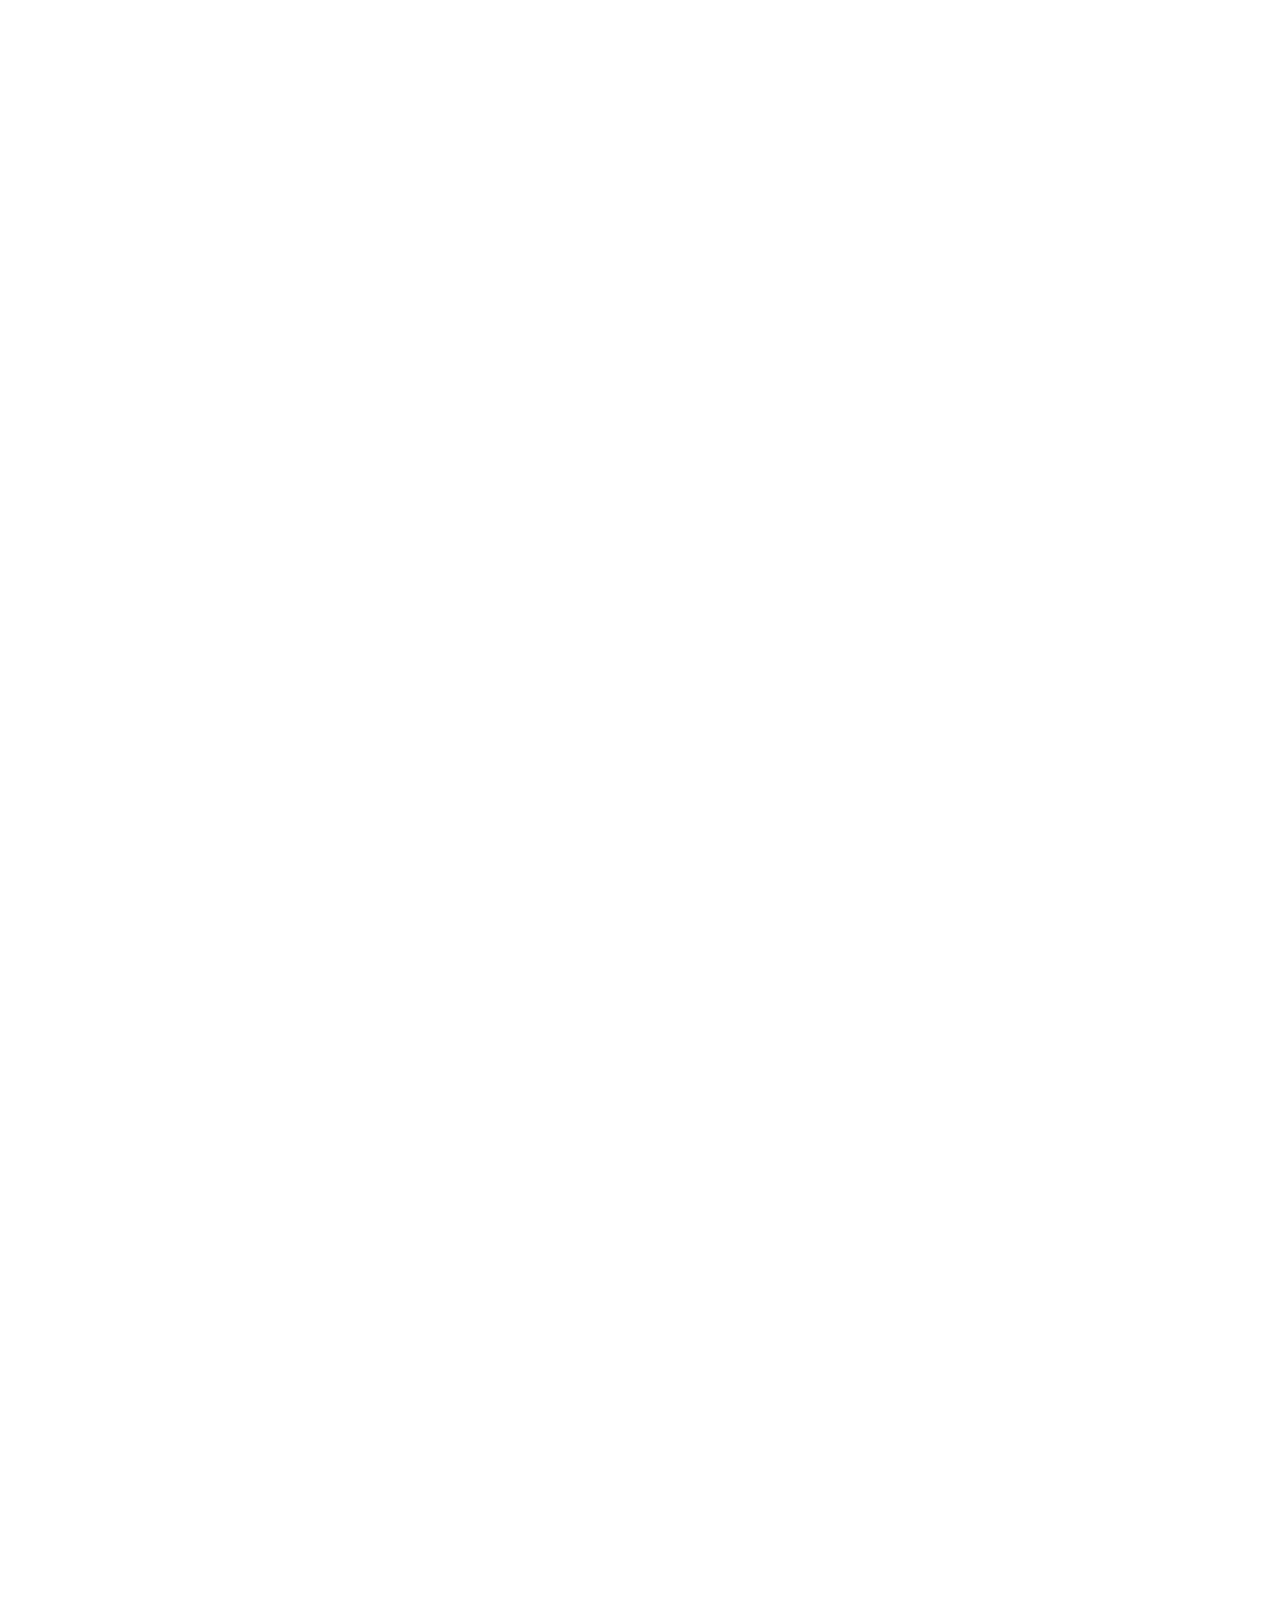
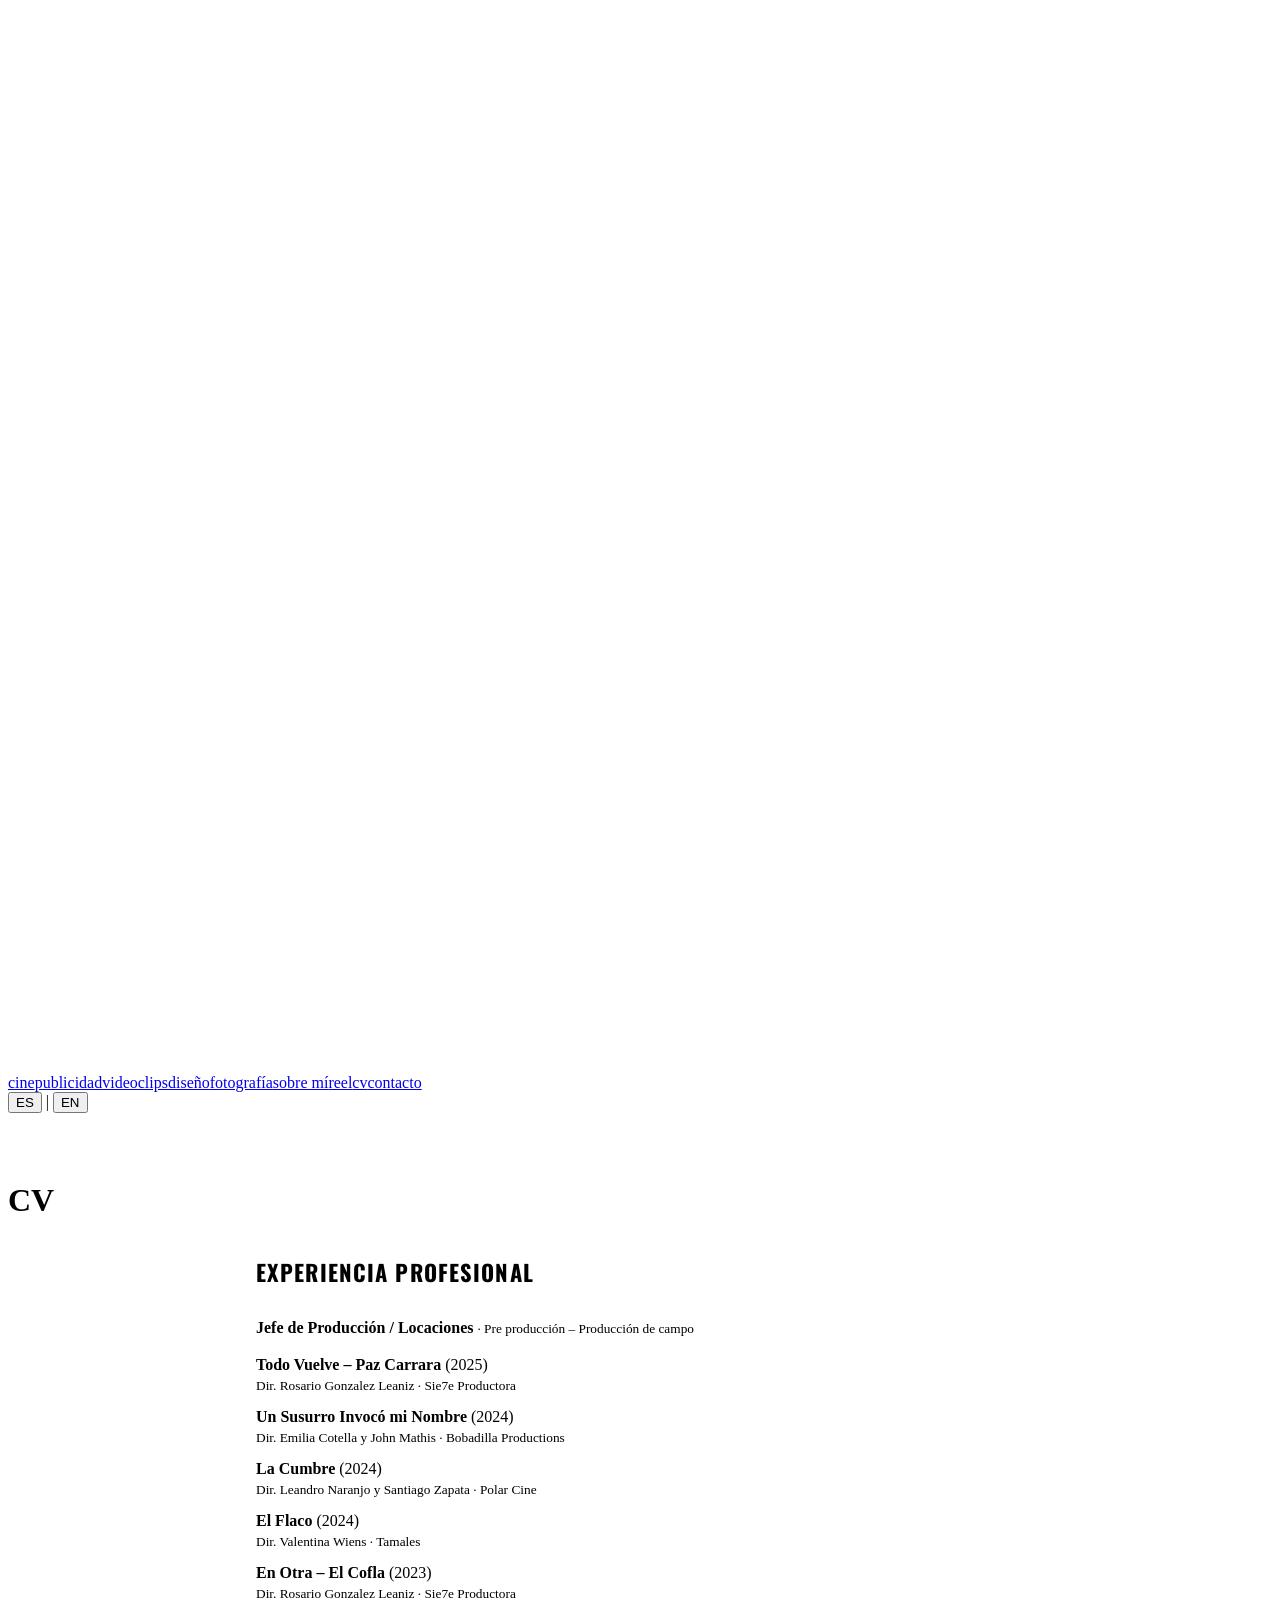
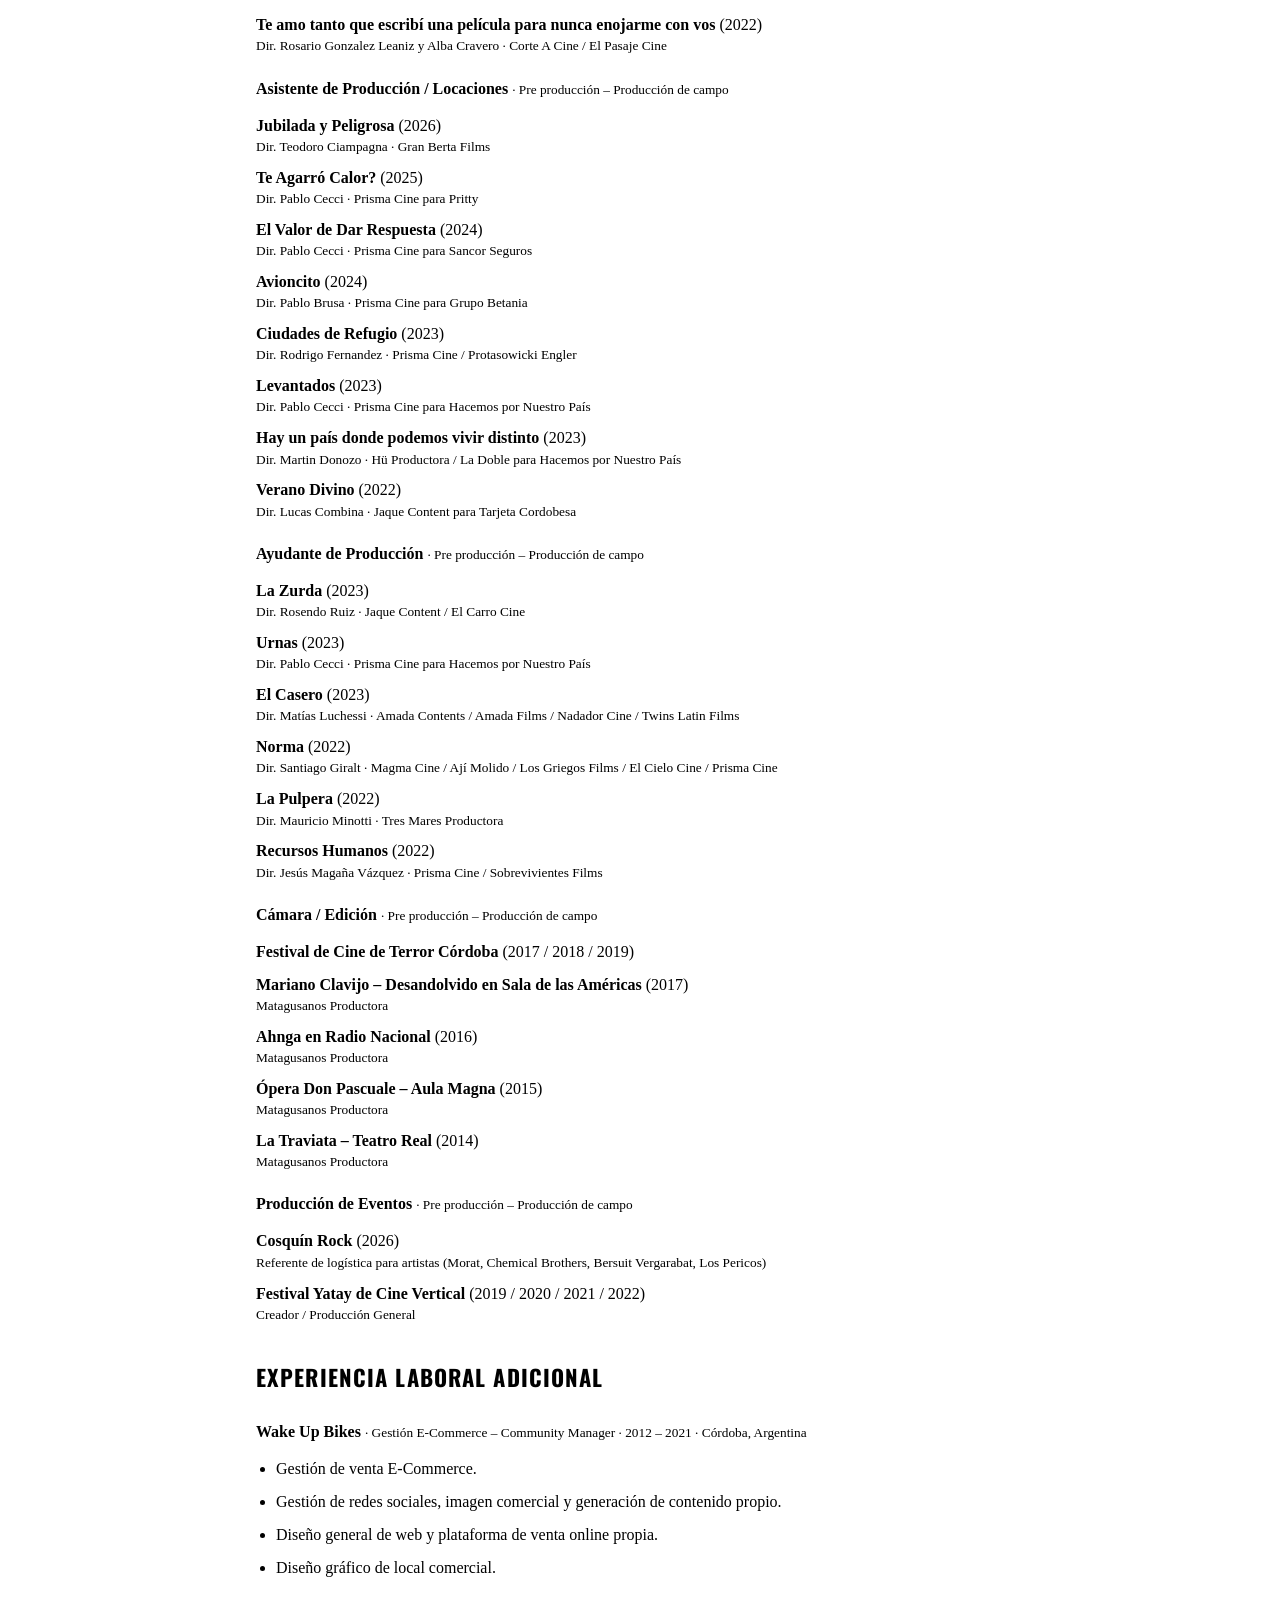
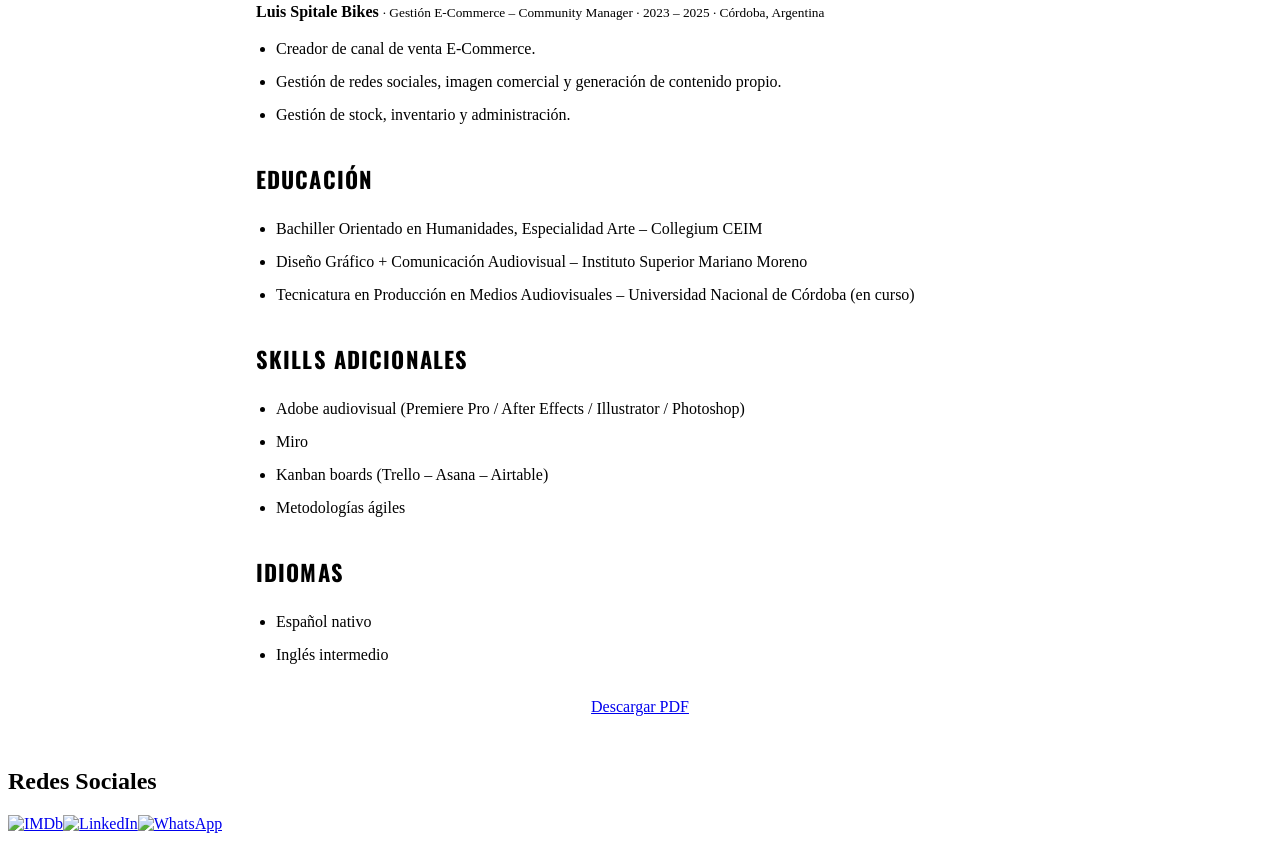
==== cv.html @ ff25bced "Add files via upload" ====
<!DOCTYPE html>
<html lang="es">
<head>
  <meta charset="UTF-8" />
  <meta name="viewport" content="width=device-width, initial-scale=1" />
  <title>CV - Imanol Salinero Spitale</title>
  <meta name="description" content="Currículum de Imanol Salinero Spitale: experiencia en producción audiovisual, educación y skills." />
  <meta property="og:title" content="CV - Imanol Salinero Spitale" />
  <meta property="og:description" content="Currículum de Imanol Salinero Spitale: experiencia en producción audiovisual, educación y skills." />
  <meta property="og:image" content="https://imanolsalinerospitale.com/img/linkedingraph.jpg?v=2" />
  <meta property="og:url" content="https://imanolsalinerospitale.com/cv.html" />
  <meta property="og:type" content="website" />
  <link rel="icon" type="image/png" href="img/bloque.png?v=1" />
  <script src="https://cdn.tailwindcss.com"></script>
  <link href="https://fonts.googleapis.com/css2?family=DM+Sans:ital,wght@0,400;0,500;0,700;1,400&family=Oswald:wght@500;600;700&display=swap" rel="stylesheet" />
  <link rel="stylesheet" href="style.css" />
  <link rel="stylesheet" href="pages.css" />
</head>
<body data-page="cv">
  <div id="site-header"></div>
  <script src="site.js"></script>

  <main class="wrap page-main">
    <h1 class="sec-title font-martian" data-key="sec_cv">CV</h1>
    <div id="cv-body" class="cv" lang="es"></div>
    <p class="cv-download">
      <a id="cv-pdf-link" href="CV - Imanol Salinero Spitale.pdf" data-pdf-es="CV - Imanol Salinero Spitale.pdf" data-pdf-en="CV - Imanol Salinero Spitale - English.pdf" target="_blank" rel="noopener" data-key="cv_pdf">Descargar PDF</a>
    </p>
  </main>

  <div id="site-footer"></div>
  <script src="cv.js"></script>
</body>
</html>
---- pages.css ----
/* ===== PÁGINAS INTERNAS: sobre mí, reel, cv ===== */
.page-main { padding-top:3rem; padding-bottom:1rem; }
.about p { max-width:48rem; margin:0 auto; font-size:1.05rem; line-height:1.75; color:#333; text-align:center; }

/* Reel Vimeo */
.reel-frame { position:relative; max-width:60rem; margin:0 auto; aspect-ratio:16/9; background:#f2f2f2; }
.reel-frame iframe { position:absolute; inset:0; width:100%; height:100%; border:0; }
.reel-frame p { position:absolute; inset:0; display:grid; place-items:center; color:var(--muted); }

/* CV */
.cv { max-width:48rem; margin:0 auto; }
.cv h3 { margin:2.25rem 0 .75rem; padding-bottom:.4rem; border-bottom:2px solid var(--ink); font-family:'Oswald',sans-serif; font-size:1.4rem; letter-spacing:.05em; text-transform:uppercase; }
.cv h4 { margin:1.5rem 0 .5rem; font-weight:700; }
.cv h4 small { font-weight:400; color:var(--muted); }
.cv li { margin-bottom:.6rem; line-height:1.45; }
.cv li small { display:block; color:var(--muted); }
.cv ul { list-style:none; padding:0; }
.cv ul.plain { list-style:disc; padding-left:1.25rem; }
.cv-download { text-align:center; margin-top:2rem; }
.cv-download a { text-decoration:underline; }
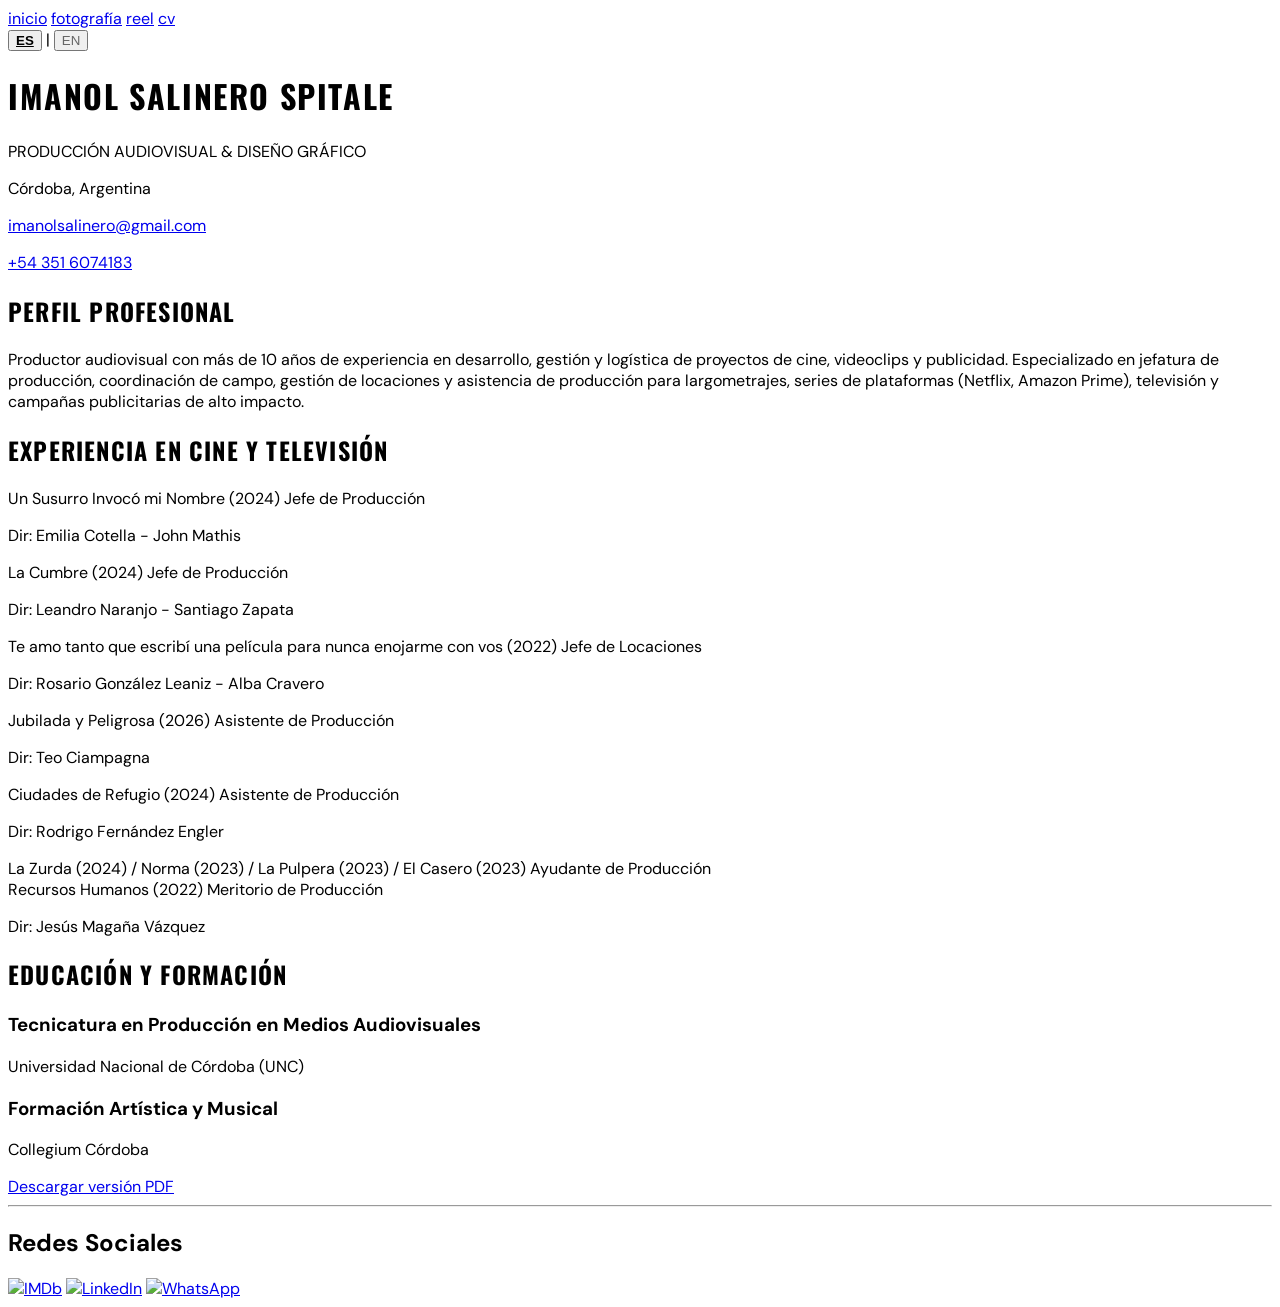
==== commit 677a14ac: "Create initial CV HTML document" ====
--- a/cv.html
+++ b/cv.html
@@ -2,33 +2,215 @@
 <html lang="es">
 <head>
   <meta charset="UTF-8" />
-  <meta name="viewport" content="width=device-width, initial-scale=1" />
-  <title>CV - Imanol Salinero Spitale</title>
-  <meta name="description" content="Currículum de Imanol Salinero Spitale: experiencia en producción audiovisual, educación y skills." />
-  <meta property="og:title" content="CV - Imanol Salinero Spitale" />
-  <meta property="og:description" content="Currículum de Imanol Salinero Spitale: experiencia en producción audiovisual, educación y skills." />
+  <meta property="og:title" content="Imanol Salinero Spitale - Currículum Vitae" />
+  <meta property="og:description" content="CV Profesional de Imanol Salinero Spitale - Producción Audiovisual" />
   <meta property="og:image" content="https://imanolsalinerospitale.com/img/linkedingraph.jpg?v=2" />
   <meta property="og:url" content="https://imanolsalinerospitale.com/cv.html" />
   <meta property="og:type" content="website" />
-  <link rel="icon" type="image/png" href="img/bloque.png?v=1" />
+
+  <meta name="viewport" content="width=device-width, initial-scale=1" />
+  <title>Imanol Salinero Spitale - CV</title>
+  <link rel="icon" type="image/png" href="img/bloque.png?v=1">
   <script src="https://cdn.tailwindcss.com"></script>
+
   <link href="https://fonts.googleapis.com/css2?family=DM+Sans:ital,wght@0,400;0,500;0,700;1,400&family=Oswald:wght@500;600;700&display=swap" rel="stylesheet" />
-  <link rel="stylesheet" href="style.css" />
-  <link rel="stylesheet" href="pages.css" />
+
+  <style>
+    body { font-family: 'DM Sans', sans-serif; }
+    .font-martian { font-family: 'Oswald', sans-serif; letter-spacing: 0.05em; }
+    .lang-btn.active { text-decoration: underline; font-weight: bold; color: #000; }
+    .lang-btn { color: #666; transition: all 0.3s; }
+  </style>
 </head>
-<body data-page="cv">
-  <div id="site-header"></div>
-  <script src="site.js"></script>
-
-  <main class="wrap page-main">
-    <h1 class="sec-title font-martian" data-key="sec_cv">CV</h1>
-    <div id="cv-body" class="cv" lang="es"></div>
-    <p class="cv-download">
-      <a id="cv-pdf-link" href="CV - Imanol Salinero Spitale.pdf" data-pdf-es="CV - Imanol Salinero Spitale.pdf" data-pdf-en="CV - Imanol Salinero Spitale - English.pdf" target="_blank" rel="noopener" data-key="cv_pdf">Descargar PDF</a>
-    </p>
+<body class="bg-white text-black px-4 sm:px-8">
+
+  <!-- HEADER NAV -->
+  <header class="flex justify-between items-center py-3 text-sm">
+    <nav class="space-x-6">
+      <a href="index.html#inicio" class="hover:underline" data-key="nav_inicio">inicio</a>
+      <a href="fotografias.html" class="hover:underline" data-key="nav_foto">fotografía</a>
+      <a href="https://drive.google.com/file/d/1mj4kHYrMsSkVju7X1PdJfNrze0NyiQni/view?usp=sharing" target="_blank" class="hover:underline" data-key="nav_reel">reel</a>
+      <a href="cv.html" class="hover:underline font-bold" data-key="nav_cv">cv</a>
+    </nav>
+    <div class="flex space-x-2 items-center border-l pl-4 border-gray-300">
+      <button onclick="changeLanguage('es')" id="btn-es" class="lang-btn active">ES</button>
+      <span class="text-gray-300">|</span>
+      <button onclick="changeLanguage('en')" id="btn-en" class="lang-btn">EN</button>
+    </div>
+  </header>
+
+  <!-- SECCIÓN CV EN PANTALLA -->
+  <main class="max-w-4xl mx-auto my-8">
+    <div class="border-b border-gray-300 pb-6 mb-8 text-center sm:text-left flex flex-col sm:flex-row justify-between items-center">
+      <div>
+        <h1 class="text-4xl sm:text-5xl font-bold font-martian tracking-wide">IMANOL SALINERO SPITALE</h1>
+        <p class="text-lg text-gray-700 font-medium mt-1" data-key="cv_subtitle">PRODUCCIÓN AUDIOVISUAL & DISEÑO GRÁFICO</p>
+      </div>
+      <div class="mt-4 sm:mt-0 text-sm text-gray-600 space-y-1 text-center sm:text-right">
+        <p>Córdoba, Argentina</p>
+        <p><a href="mailto:imanolsalinero@gmail.com" class="hover:underline">imanolsalinero@gmail.com</a></p>
+        <p><a href="https://wa.me/543516074183" target="_blank" class="hover:underline">+54 351 6074183</a></p>
+      </div>
+    </div>
+
+    <!-- PERFIL PROFESIONAL -->
+    <section class="mb-8">
+      <h2 class="text-2xl font-bold font-martian border-b border-black pb-1 mb-3" data-key="sec_profile">PERFIL PROFESIONAL</h2>
+      <p class="text-gray-800 leading-relaxed" data-key="profile_text">
+        Productor audiovisual con más de 10 años de experiencia en desarrollo, gestión y logística de proyectos de cine, videoclips y publicidad.
+        Especializado en jefatura de producción, coordinación de campo, gestión de locaciones y asistencia de producción para largometrajes, series de plataformas (Netflix, Amazon Prime), televisión y campañas publicitarias de alto impacto.
+      </p>
+    </section>
+
+    <!-- EXPERIENCIA CINE & SERIES -->
+    <section class="mb-8">
+      <h2 class="text-2xl font-bold font-martian border-b border-black pb-1 mb-4" data-key="sec_exp_cine">EXPERIENCIA EN CINE Y TELEVISIÓN</h2>
+      <div class="space-y-4">
+        <div>
+          <div class="flex justify-between font-bold text-gray-900">
+            <span>Un Susurro Invocó mi Nombre <span class="font-normal text-gray-600">(2024)</span></span>
+            <span data-key="rol_jefe">Jefe de Producción</span>
+          </div>
+          <p class="text-sm text-gray-600">Dir: Emilia Cotella - John Mathis</p>
+        </div>
+
+        <div>
+          <div class="flex justify-between font-bold text-gray-900">
+            <span>La Cumbre <span class="font-normal text-gray-600">(2024)</span></span>
+            <span data-key="rol_jefe">Jefe de Producción</span>
+          </div>
+          <p class="text-sm text-gray-600">Dir: Leandro Naranjo - Santiago Zapata</p>
+        </div>
+
+        <div>
+          <div class="flex justify-between font-bold text-gray-900">
+            <span>Te amo tanto que escribí una película para nunca enojarme con vos <span class="font-normal text-gray-600">(2022)</span></span>
+            <span data-key="rol_locaciones">Jefe de Locaciones</span>
+          </div>
+          <p class="text-sm text-gray-600">Dir: Rosario González Leaniz - Alba Cravero</p>
+        </div>
+
+        <div>
+          <div class="flex justify-between font-bold text-gray-900">
+            <span>Jubilada y Peligrosa <span class="font-normal text-gray-600">(2026)</span></span>
+            <span data-key="rol_asistente">Asistente de Producción</span>
+          </div>
+          <p class="text-sm text-gray-600">Dir: Teo Ciampagna</p>
+        </div>
+
+        <div>
+          <div class="flex justify-between font-bold text-gray-900">
+            <span>Ciudades de Refugio <span class="font-normal text-gray-600">(2024)</span></span>
+            <span data-key="rol_asistente">Asistente de Producción</span>
+          </div>
+          <p class="text-sm text-gray-600">Dir: Rodrigo Fernández Engler</p>
+        </div>
+
+        <div>
+          <div class="flex justify-between font-bold text-gray-900">
+            <span>La Zurda <span class="font-normal text-gray-600">(2024)</span> / Norma <span class="font-normal text-gray-600">(2023)</span> / La Pulpera <span class="font-normal text-gray-600">(2023)</span> / El Casero <span class="font-normal text-gray-600">(2023)</span></span>
+            <span data-key="rol_ayudante">Ayudante de Producción</span>
+          </div>
+        </div>
+
+        <div>
+          <div class="flex justify-between font-bold text-gray-900">
+            <span>Recursos Humanos <span class="font-normal text-gray-600">(2022)</span></span>
+            <span data-key="rol_meritorio">Meritorio de Producción</span>
+          </div>
+          <p class="text-sm text-gray-600">Dir: Jesús Magaña Vázquez</p>
+        </div>
+      </div>
+    </section>
+
+    <!-- FORMACIÓN Y ESTUDIOS -->
+    <section class="mb-8">
+      <h2 class="text-2xl font-bold font-martian border-b border-black pb-1 mb-3" data-key="sec_edu">EDUCACIÓN Y FORMACIÓN</h2>
+      <div class="space-y-3">
+        <div>
+          <h3 class="font-bold text-gray-900" data-key="edu_unc_title">Tecnicatura en Producción en Medios Audiovisuales</h3>
+          <p class="text-sm text-gray-600">Universidad Nacional de Córdoba (UNC)</p>
+        </div>
+        <div>
+          <h3 class="font-bold text-gray-900" data-key="edu_collegium_title">Formación Artística y Musical</h3>
+          <p class="text-sm text-gray-600">Collegium Córdoba</p>
+        </div>
+      </div>
+    </section>
+
+    <!-- BOTÓN OPCIONAL PARA DESCARGAR PDF -->
+    <div class="text-center pt-4 pb-8">
+      <a id="download-pdf-btn" href="CV - Imanol Salinero Spitale.pdf" target="_blank" class="inline-block bg-black text-white px-6 py-2 text-sm font-medium rounded hover:bg-gray-800 transition-colors" data-key="btn_download_pdf">
+        Descargar versión PDF
+      </a>
+    </div>
   </main>
 
-  <div id="site-footer"></div>
-  <script src="cv.js"></script>
+  <hr class="border-t border-gray-300 my-8" />
+
+  <!-- FOOTER -->
+  <footer class="text-center mt-12 mb-8">
+    <h2 class="text-lg font-semibold mb-4" data-key="socials">Redes Sociales</h2>
+    <div class="flex justify-center space-x-6">
+      <a href="https://www.imdb.com/name/nm16288616/" target="_blank" title="IMDb"><img src="https://cdn.jsdelivr.net/gh/simple-icons/simple-icons/icons/imdb.svg" alt="IMDb" class="w-8 h-8 hover:opacity-75"></a>
+      <a href="https://www.linkedin.com/in/imanol-salinero-spitale/" target="_blank" title="LinkedIn"><img src="https://cdn.jsdelivr.net/gh/simple-icons/simple-icons/icons/linkedin.svg" alt="LinkedIn" class="w-8 h-8 hover:opacity-75"></a>
+      <a href="https://wa.me/543516074183" target="_blank" title="WhatsApp"><img src="https://cdn.jsdelivr.net/gh/simple-icons/simple-icons/icons/whatsapp.svg" alt="WhatsApp" class="w-8 h-8 hover:opacity-75"></a>
+    </div>
+  </footer>
+
+  <script>
+    // DICCIONARIO TRADUCCIONES
+    const translations = {
+      es: {
+        nav_inicio: "inicio", nav_foto: "fotografía", nav_reel: "reel", nav_cv: "cv",
+        cv_subtitle: "PRODUCCIÓN AUDIOVISUAL & DISEÑO GRÁFICO",
+        sec_profile: "PERFIL PROFESIONAL",
+        profile_text: "Productor audiovisual con más de 10 años de experiencia en desarrollo, gestión y logística de proyectos de cine, videoclips y publicidad. Especializado en jefatura de producción, coordinación de campo, gestión de locaciones y asistencia de producción para largometrajes, series de plataformas (Netflix, Amazon Prime), televisión y campañas publicitarias de alto impacto.",
+        sec_exp_cine: "EXPERIENCIA EN CINE Y TELEVISIÓN",
+        sec_edu: "EDUCACIÓN Y FORMACIÓN",
+        edu_unc_title: "Tecnicatura en Producción en Medios Audiovisuales",
+        edu_collegium_title: "Formación Artística y Musical",
+        btn_download_pdf: "Descargar versión PDF",
+        socials: "Redes Sociales",
+        rol_jefe: "Jefe de Producción", rol_asistente: "Asistente de Producción", rol_ayudante: "Ayudante de Producción", rol_meritorio: "Meritorio de Producción", rol_locaciones: "Jefe de Locaciones"
+      },
+      en: {
+        nav_inicio: "home", nav_foto: "photography", nav_reel: "reel", nav_cv: "resume",
+        cv_subtitle: "AUDIOVISUAL PRODUCTION & GRAPHIC DESIGN",
+        sec_profile: "PROFESSIONAL PROFILE",
+        profile_text: "Audiovisual producer with over 10 years of experience in development, management, and logistics for film, music videos, and advertising projects. Specialized in production management, field coordination, location management, and production assistance for feature films, platform series (Netflix, Amazon Prime), TV, and high-impact ad campaigns.",
+        sec_exp_cine: "FILM & TELEVISION EXPERIENCE",
+        sec_edu: "EDUCATION & TRAINING",
+        edu_unc_title: "Associate Degree in Audiovisual Media Production",
+        edu_collegium_title: "Artistic and Musical Education",
+        btn_download_pdf: "Download PDF version",
+        socials: "Social Media",
+        rol_jefe: "Production Manager", rol_asistente: "Production Assistant", rol_ayudante: "Production Aide", rol_meritorio: "Production Intern", rol_locaciones: "Location Manager"
+      }
+    };
+
+    window.onload = () => {
+      const savedLang = localStorage.getItem('preferredLang') || 'es';
+      changeLanguage(savedLang);
+    };
+
+    function changeLanguage(lang) {
+      localStorage.setItem('preferredLang', lang);
+      document.querySelectorAll('[data-key]').forEach(el => {
+        const key = el.getAttribute('data-key');
+        if (translations[lang][key]) { el.innerText = translations[lang][key]; }
+      });
+
+      // Si querés mantener el botón de descargar PDF dinámico según el idioma
+      const pdfBtn = document.getElementById('download-pdf-btn');
+      if (pdfBtn) {
+        pdfBtn.href = lang === 'en' ? 'CV - Imanol Salinero Spitale - English.pdf' : 'CV - Imanol Salinero Spitale.pdf';
+      }
+
+      document.getElementById('btn-es').classList.toggle('active', lang === 'es');
+      document.getElementById('btn-en').classList.toggle('active', lang === 'en');
+      document.documentElement.lang = lang;
+    }
+  </script>
 </body>
 </html>
